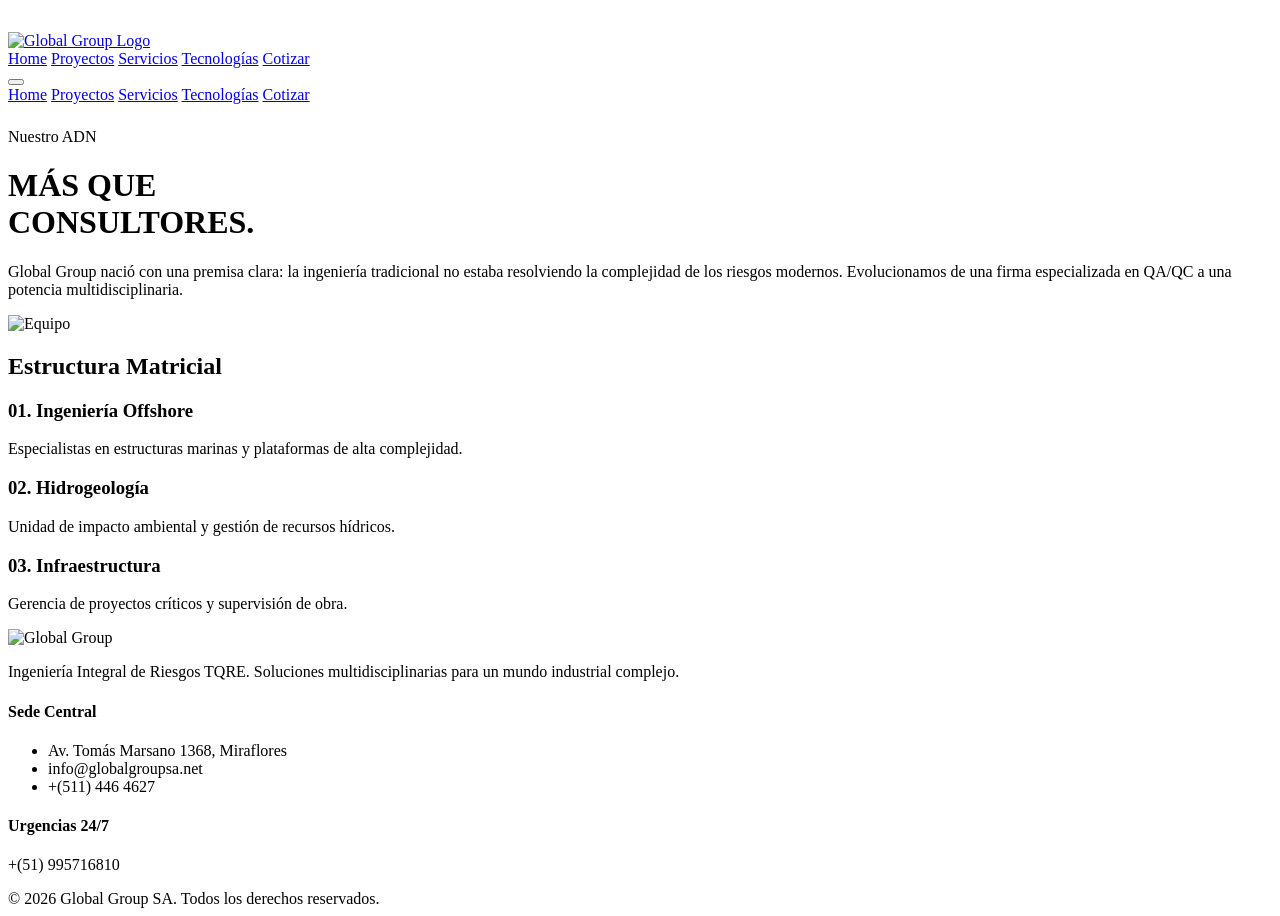
==== nosotros.html @ 373f5a46 "PRUEBA GROUP" ====
<!DOCTYPE html>
<html lang="es">
<head>
    <meta charset="UTF-8">
    <meta name="viewport" content="width=device-width, initial-scale=1.0">
    <title>Manifiesto | Global Group</title>
    <link rel="icon" type="image/png" href="https://ui-avatars.com/api/?name=G&background=B8A74E&color=fff&size=64">
    
    <!-- LIBRERÍAS -->
    <link rel="preconnect" href="https://fonts.googleapis.com">
    <link rel="preconnect" href="https://fonts.gstatic.com" crossorigin>
    <link href="https://fonts.googleapis.com/css2?family=Montserrat:wght@300;400;500;700;900&display=swap" rel="stylesheet">
    <script src="https://cdn.tailwindcss.com"></script>
    <link href="https://unpkg.com/aos@2.3.1/dist/aos.css" rel="stylesheet">
    <link rel="stylesheet" href="style.css">

    <script>
        tailwind.config = {
            theme: {
                extend: {
                    colors: { 'gg-charcoal': '#2D3132', 'gg-gold': '#B8A74E', 'gg-light': '#F5F5F7' },
                    fontFamily: { montserrat: ['Montserrat', 'sans-serif'] }
                }
            }
        }
    </script>
</head>
<body class="font-montserrat text-gg-charcoal bg-white antialiased">

    <nav id="navbar" class="fixed w-full z-50 transition-all duration-300"></nav>

    <header class="relative py-32 bg-white">
        <div class="container mx-auto px-6 flex flex-col md:flex-row items-center gap-16">
            <div class="md:w-1/2" data-aos="fade-right">
                <span class="text-gg-gold font-bold uppercase tracking-widest text-sm mb-4 block">Nuestro ADN</span>
                <h1 class="text-5xl md:text-6xl font-black mb-8 leading-tight">MÁS QUE <br>CONSULTORES.</h1>
                <p class="text-xl text-gray-500 leading-relaxed font-light">
                    Global Group nació con una premisa clara: la ingeniería tradicional no estaba resolviendo la complejidad de los riesgos modernos. Evolucionamos de una firma especializada en QA/QC a una potencia multidisciplinaria.
                </p>
            </div>
            <div class="md:w-1/2 relative" data-aos="zoom-in">
                <div class="absolute inset-0 bg-gg-gold/20 transform translate-x-4 translate-y-4 rounded-3xl"></div>
                <img src="https://images.unsplash.com/photo-1556761175-5973dc0f32e7?q=80&w=2032" class="relative rounded-3xl shadow-2xl grayscale hover:grayscale-0 transition-all duration-700" alt="Equipo">
            </div>
        </div>
    </header>

    <section class="py-32 bg-gg-charcoal text-white">
        <div class="container mx-auto px-6">
            <h2 class="text-3xl font-bold mb-12 border-l-4 border-gg-gold pl-6">Estructura Matricial</h2>
            <div class="grid grid-cols-1 md:grid-cols-3 gap-8">
                <div class="bg-white/5 p-8 rounded-xl border border-white/10 hover:bg-white/10 transition-colors">
                    <h3 class="text-xl font-bold text-gg-gold mb-4">01. Ingeniería Offshore</h3>
                    <p class="text-sm text-gray-400">Especialistas en estructuras marinas y plataformas de alta complejidad.</p>
                </div>
                <div class="bg-white/5 p-8 rounded-xl border border-white/10 hover:bg-white/10 transition-colors">
                    <h3 class="text-xl font-bold text-gg-gold mb-4">02. Hidrogeología</h3>
                    <p class="text-sm text-gray-400">Unidad de impacto ambiental y gestión de recursos hídricos.</p>
                </div>
                <div class="bg-white/5 p-8 rounded-xl border border-white/10 hover:bg-white/10 transition-colors">
                    <h3 class="text-xl font-bold text-gg-gold mb-4">03. Infraestructura</h3>
                    <p class="text-sm text-gray-400">Gerencia de proyectos críticos y supervisión de obra.</p>
                </div>
            </div>
        </div>
    </section>

    <footer id="footer"></footer>

    <script src="https://unpkg.com/aos@2.3.1/dist/aos.js"></script>
    <script src="menu.js"></script>
    <script src="footer.js"></script>
    <script src="main.js"></script>
</body>
</html>
---- style.css ----
/* Estilos personalizados mínimos (Tailwind maneja el resto) */
html { scroll-behavior: smooth; }

/* Scrollbar Personalizado */
::-webkit-scrollbar {
    width: 8px;
}
::-webkit-scrollbar-thumb {
    background: #B8A74E;
    border-radius: 4px;
}

/* Animación Carrusel de Clientes */
@keyframes scroll {
    0% { transform: translateX(0); }
    100% { transform: translateX(-50%); }
}

.animate-scroll {
    animation: scroll 30s linear infinite;
    width: max-content;
}

.animate-scroll:hover {
    animation-play-state: paused;
}

/* Máscara para suavizar bordes del carrusel */
.marquee-fade {
    mask-image: linear-gradient(to right, transparent, black 10%, black 90%, transparent);
    -webkit-mask-image: linear-gradient(to right, transparent, black 10%, black 90%, transparent);
}

/* Animación Hero Slider (Fade & Zoom) */
.hero-bg-image {
    position: absolute;
    inset: 0;
    background-size: cover;
    background-position: center;
    opacity: 0;
    animation: heroFade 15s infinite;
}

@keyframes heroFade {
    0% { opacity: 0; transform: scale(1); }
    5% { opacity: 1; }
    33% { opacity: 1; transform: scale(1.1); }
    38% { opacity: 0; }
    100% { opacity: 0; }
}

/* --- ESTILOS HEADER DINÁMICO --- */

/* Estado por defecto (Transparente en Home) */
#navbar {
    padding-top: 1.5rem; /* py-6 */
    padding-bottom: 1.5rem; /* py-6 */
}
.nav-link {
    @apply text-sm font-bold uppercase tracking-wider text-white hover:text-gg-gold transition-colors;
}
.nav-link-mobile {
    @apply text-base font-bold uppercase tracking-wider text-gg-charcoal hover:text-gg-gold transition-colors block;
}
#navbar #mobile-menu-btn {
    color: white;
}

/* Estado con Scroll (en Home) o por defecto (otras páginas) */
#navbar.scrolled, #navbar.solid-nav {
    @apply bg-white/90 backdrop-blur-md shadow-sm py-3;
}

#navbar.scrolled .nav-link, #navbar.solid-nav .nav-link {
    @apply text-gg-charcoal;
}

#navbar.scrolled #mobile-menu-btn, #navbar.solid-nav #mobile-menu-btn {
    @apply text-gg-charcoal;
}

/* Estado Activo del enlace */
#navbar .nav-link.active {
    color: #B8A74E; /* gg-gold */
}

#navbar.scrolled .nav-link.active, #navbar.solid-nav .nav-link.active {
    color: #B8A74E; /* gg-gold */
}
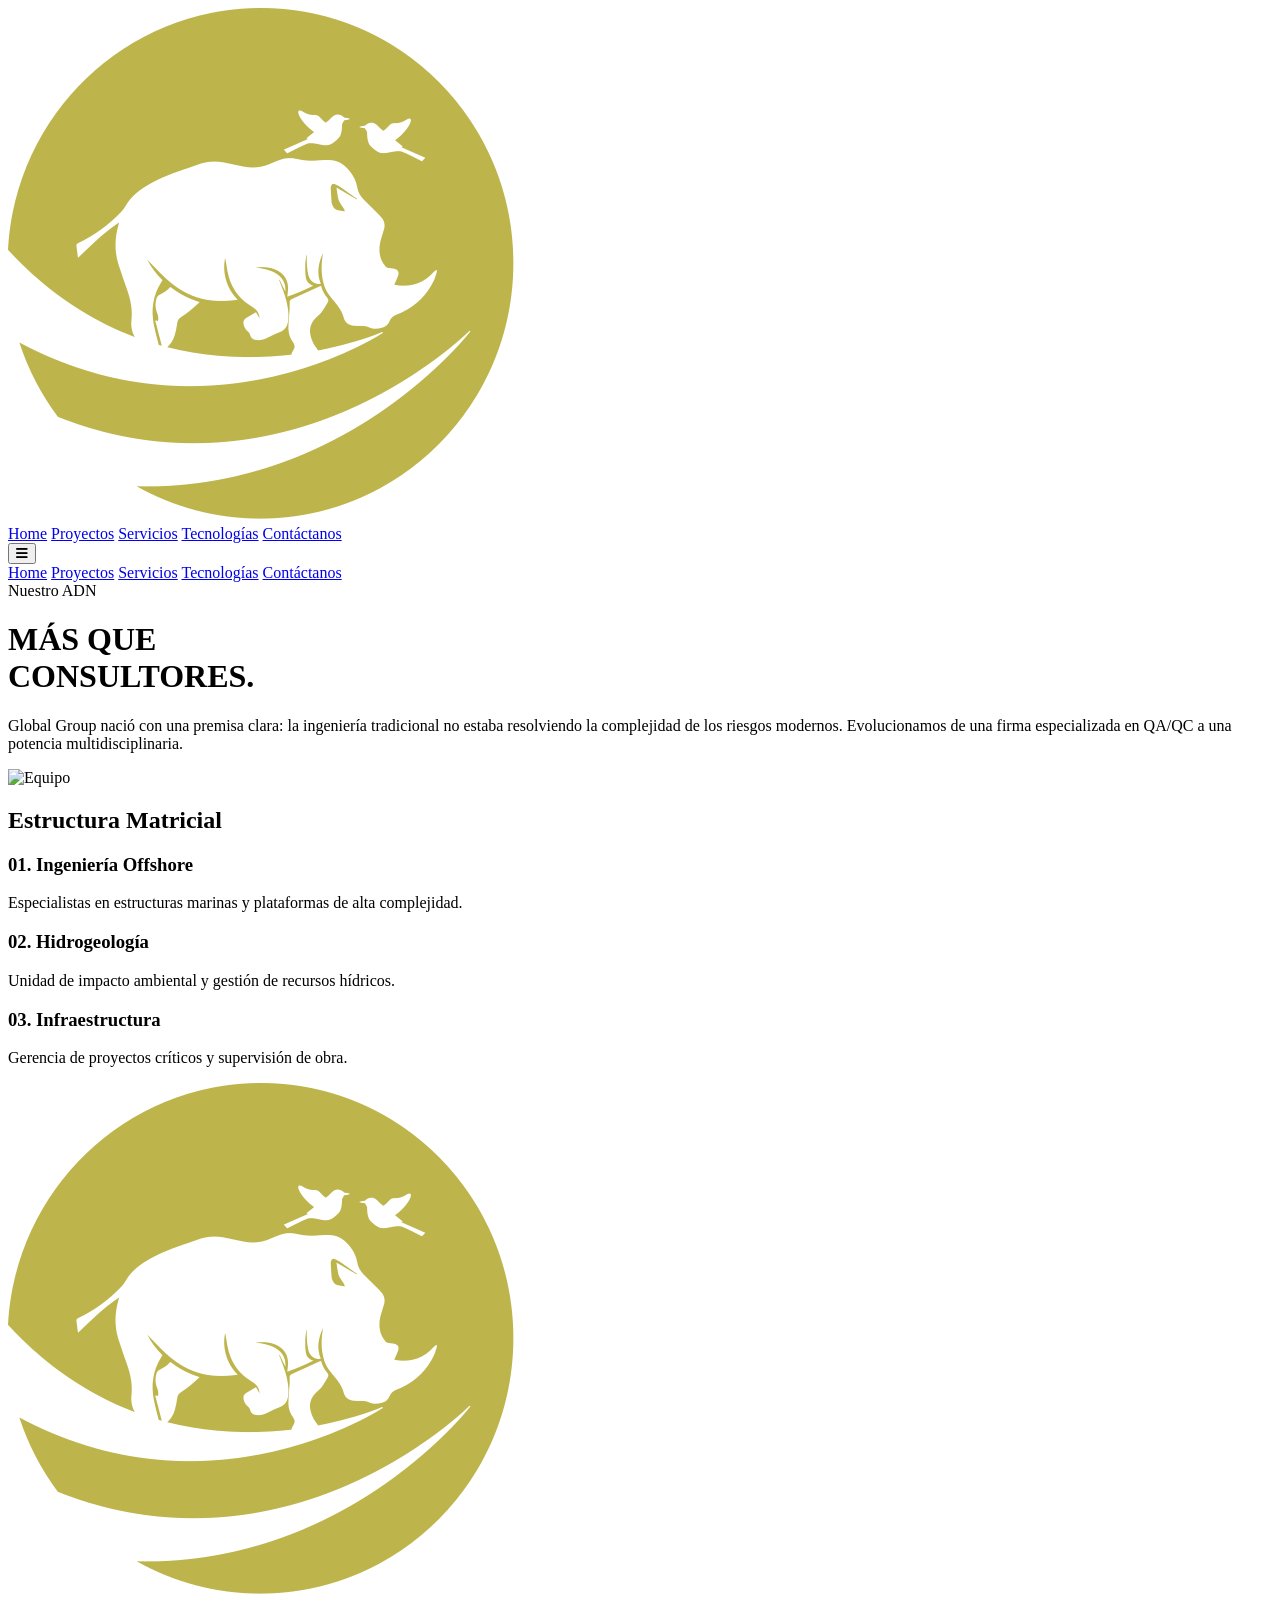
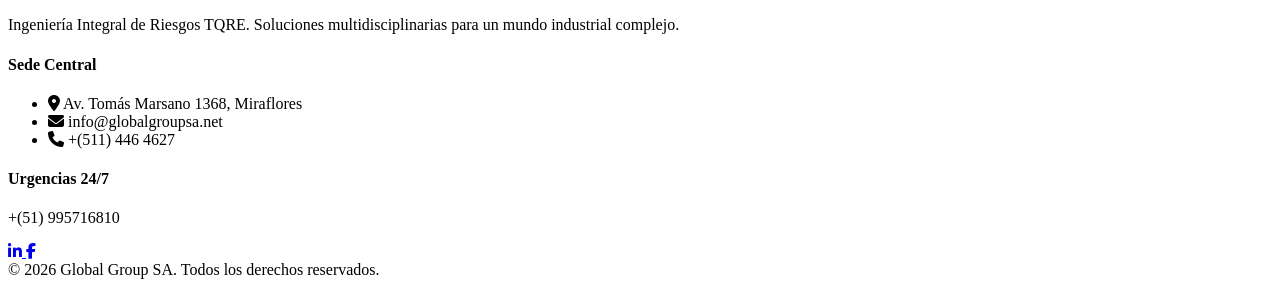
==== commit 7a368aee: "fast" ====
--- a/nosotros.html
+++ b/nosotros.html
@@ -12,6 +12,7 @@
     <link href="https://fonts.googleapis.com/css2?family=Montserrat:wght@300;400;500;700;900&display=swap" rel="stylesheet">
     <script src="https://cdn.tailwindcss.com"></script>
     <link href="https://unpkg.com/aos@2.3.1/dist/aos.css" rel="stylesheet">
+    <link rel="stylesheet" href="https://cdnjs.cloudflare.com/ajax/libs/font-awesome/6.4.0/css/all.min.css">
     <link rel="stylesheet" href="style.css">
 
     <script>
--- a/style.css
+++ b/style.css
@@ -49,41 +49,8 @@
     100% { opacity: 0; }
 }
 
-/* --- ESTILOS HEADER DINÁMICO --- */
-
-/* Estado por defecto (Transparente en Home) */
-#navbar {
-    padding-top: 1.5rem; /* py-6 */
-    padding-bottom: 1.5rem; /* py-6 */
-}
-.nav-link {
-    @apply text-sm font-bold uppercase tracking-wider text-white hover:text-gg-gold transition-colors;
-}
-.nav-link-mobile {
-    @apply text-base font-bold uppercase tracking-wider text-gg-charcoal hover:text-gg-gold transition-colors block;
-}
-#navbar #mobile-menu-btn {
+/* Estilo para el enlace activo en el menú */
+.nav-link.active {
     color: white;
-}
-
-/* Estado con Scroll (en Home) o por defecto (otras páginas) */
-#navbar.scrolled, #navbar.solid-nav {
-    @apply bg-white/90 backdrop-blur-md shadow-sm py-3;
-}
-
-#navbar.scrolled .nav-link, #navbar.solid-nav .nav-link {
-    @apply text-gg-charcoal;
-}
-
-#navbar.scrolled #mobile-menu-btn, #navbar.solid-nav #mobile-menu-btn {
-    @apply text-gg-charcoal;
-}
-
-/* Estado Activo del enlace */
-#navbar .nav-link.active {
-    color: #B8A74E; /* gg-gold */
-}
-
-#navbar.scrolled .nav-link.active, #navbar.solid-nav .nav-link.active {
-    color: #B8A74E; /* gg-gold */
+    font-weight: 700; /* Bold */
 }
